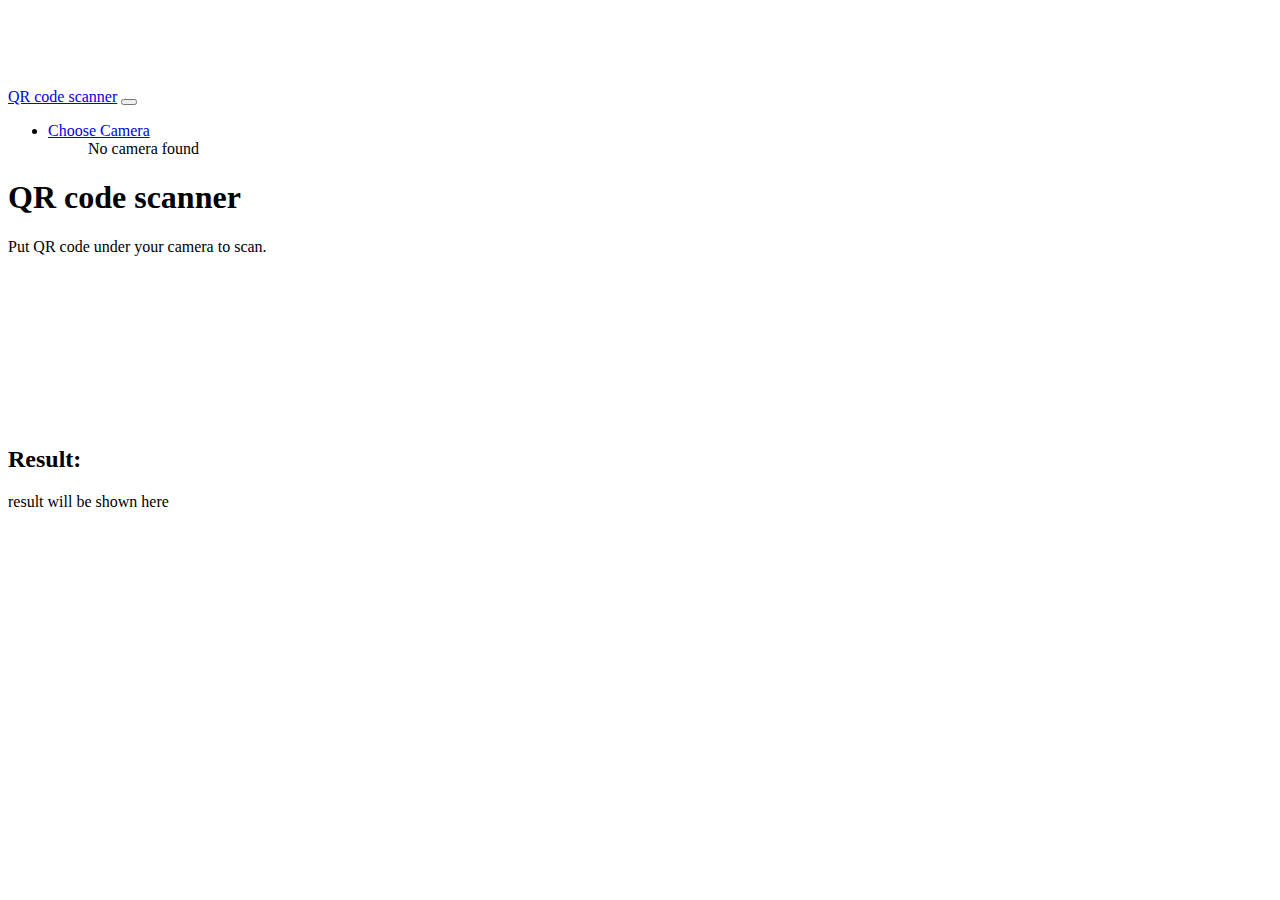
==== index.html @ 99bc3110 "Add files via upload" ====
<!doctype html>
<html lang="en">
  <head>
    <meta charset="utf-8">
    <meta name="viewport" content="width=device-width, initial-scale=1 user-scalable=no">
    <meta name="description" content="">
    <title>QR code scanner</title>

    <!-- Bootstrap core CSS -->
<link href="https://cdn.jsdelivr.net/npm/bootstrap@5.0.0-beta1/dist/css/bootstrap.min.css" rel="stylesheet" integrity="sha384-giJF6kkoqNQ00vy+HMDP7azOuL0xtbfIcaT9wjKHr8RbDVddVHyTfAAsrekwKmP1" crossorigin="anonymous">

    <style>
      .bd-placeholder-img {
        font-size: 1.125rem;
        text-anchor: middle;
        -webkit-user-select: none;
        -moz-user-select: none;
        user-select: none;
      }

      @media (min-width: 768px) {
        .bd-placeholder-img-lg {
          font-size: 3.5rem;
        }
      }

      video {
        max-width: 100%;
        max-height: 100%;
      }

    </style>

    
    <!-- Custom styles for this template -->
    <link href="starter-template.css" rel="stylesheet">
    <script type="text/javascript" src="/module/instascan.min.js"></script>
    <script type="text/javascript" src="/module/cookies_func.js"></script>
  </head>
  <body>
    
<nav class="navbar navbar-expand-md navbar-dark bg-dark fixed-top">
  <div class="container-fluid">
    <a class="navbar-brand" href="#">QR code scanner</a>
    <button class="navbar-toggler" type="button" data-bs-toggle="collapse" data-bs-target="#navbarsExampleDefault" aria-controls="navbarsExampleDefault" aria-expanded="false" aria-label="Toggle navigation">
      <span class="navbar-toggler-icon"></span>
    </button>

    <div class="collapse navbar-collapse" id="navbarsExampleDefault">
      <ul class="navbar-nav me-auto mb-2 mb-md-0">
        <!-- <li class="nav-item active">
          <a class="nav-link" aria-current="page" href="#">Home</a>
        </li>
        <li class="nav-item">
          <a class="nav-link" href="#">Link</a>
        </li>
        <li class="nav-item">
          <a class="nav-link disabled" href="#" tabindex="-1" aria-disabled="true">Disabled</a>
        </li> -->
        <li class="nav-item dropdown">
          <a class="nav-link dropdown-toggle" href="#" id="dropdown01" data-bs-toggle="dropdown" aria-expanded="false">Choose Camera</a>
          <ul class="dropdown-menu" aria-labelledby="dropdown01" id="dropdown-menu">
<!--             <li><a class="dropdown-item" href="#">Action</a></li>
            <li><a class="dropdown-item" href="#">Another action</a></li>
            <li><a class="dropdown-item" href="#">Something else here</a></li> -->
          </ul>
        </li>
      </ul>
<!--       <form class="d-flex">
        <input class="form-control me-2" type="search" placeholder="Search" aria-label="Search">
        <button class="btn btn-outline-success" type="submit">Search</button>
      </form> -->
    </div>
  </div>
</nav>

<main class="container">

  <div class="starter-template text-center py-5 px-3">
    <h1>QR code scanner</h1>
    <p class="lead">Put QR code under your camera to scan.</p>
  
    <video id="preview"></video>
      
    <h2>Result:</h2>
    <p id="result">result will be shown here</p>
  </div>
</main><!-- /.container -->
    <script type="text/javascript" src="/script/main.js"></script>

    <script src="https://cdn.jsdelivr.net/npm/bootstrap@5.0.0-beta1/dist/js/bootstrap.bundle.min.js" integrity="sha384-ygbV9kiqUc6oa4msXn9868pTtWMgiQaeYH7/t7LECLbyPA2x65Kgf80OJFdroafW" crossorigin="anonymous"></script>
    
      
  </body>
</html>
---- starter-template.css ----
body {
  padding-top: 5rem;
}
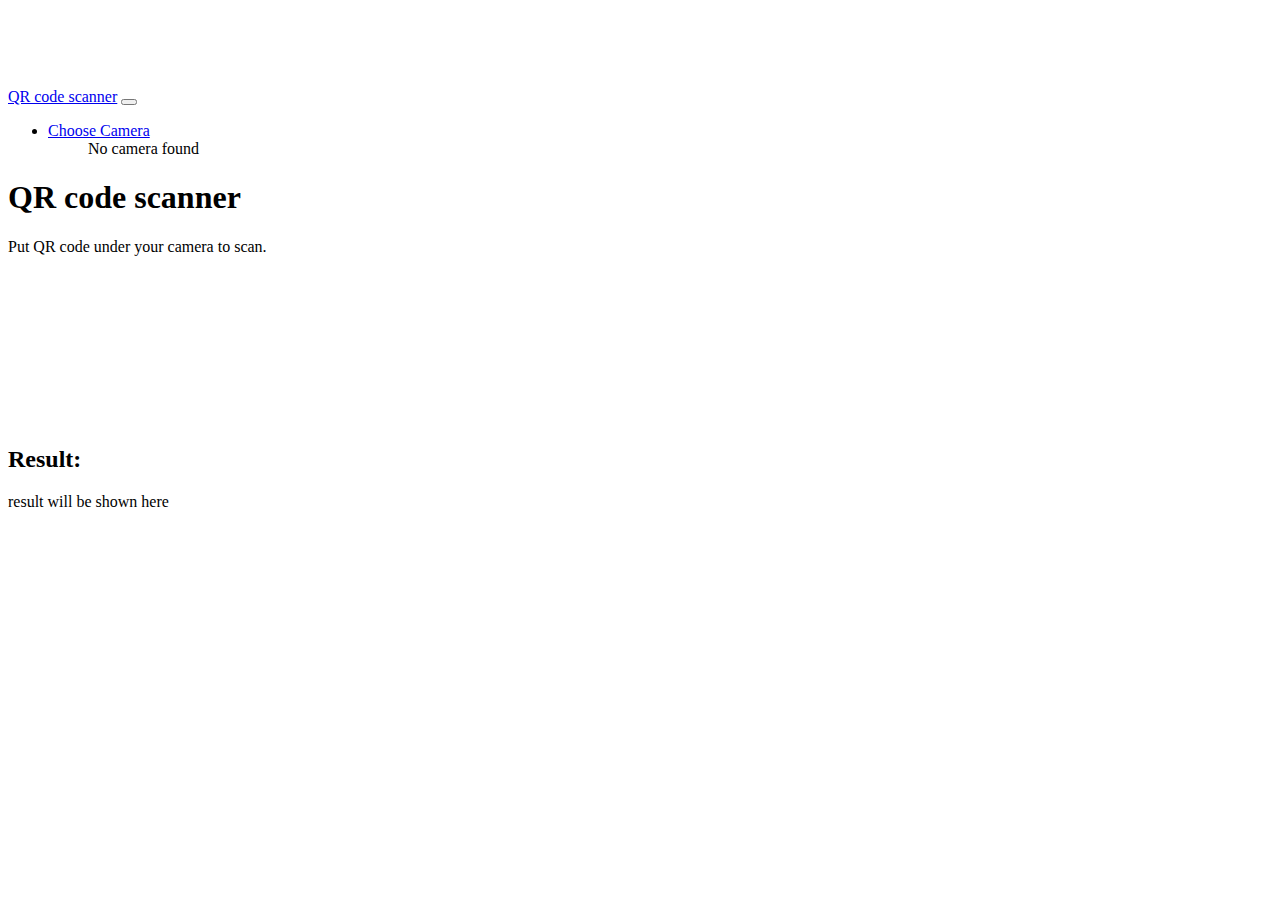
==== commit ea7410f4: "Add files via upload" ====
--- a/index.html
+++ b/index.html
@@ -7,30 +7,7 @@
     <title>QR code scanner</title>
 
     <!-- Bootstrap core CSS -->
-<link href="https://cdn.jsdelivr.net/npm/bootstrap@5.0.0-beta1/dist/css/bootstrap.min.css" rel="stylesheet" integrity="sha384-giJF6kkoqNQ00vy+HMDP7azOuL0xtbfIcaT9wjKHr8RbDVddVHyTfAAsrekwKmP1" crossorigin="anonymous">
-
-    <style>
-      .bd-placeholder-img {
-        font-size: 1.125rem;
-        text-anchor: middle;
-        -webkit-user-select: none;
-        -moz-user-select: none;
-        user-select: none;
-      }
-
-      @media (min-width: 768px) {
-        .bd-placeholder-img-lg {
-          font-size: 3.5rem;
-        }
-      }
-
-      video {
-        max-width: 100%;
-        max-height: 100%;
-      }
-
-    </style>
-
+	<link href="https://cdn.jsdelivr.net/npm/bootstrap@5.0.0-beta1/dist/css/bootstrap.min.css" rel="stylesheet" integrity="sha384-giJF6kkoqNQ00vy+HMDP7azOuL0xtbfIcaT9wjKHr8RbDVddVHyTfAAsrekwKmP1" crossorigin="anonymous">
     
     <!-- Custom styles for this template -->
     <link href="starter-template.css" rel="stylesheet">
--- a/starter-template.css
+++ b/starter-template.css
@@ -1,3 +1,22 @@
 body {
   padding-top: 5rem;
 }
+
+.bd-placeholder-img {
+  font-size: 1.125rem;
+  text-anchor: middle;
+  -webkit-user-select: none;
+  -moz-user-select: none;
+  user-select: none;
+}
+
+@media (min-width: 768px) {
+  .bd-placeholder-img-lg {
+    font-size: 3.5rem;
+  }
+}
+
+video {
+  max-width: 100%;
+  max-height: 100%;
+}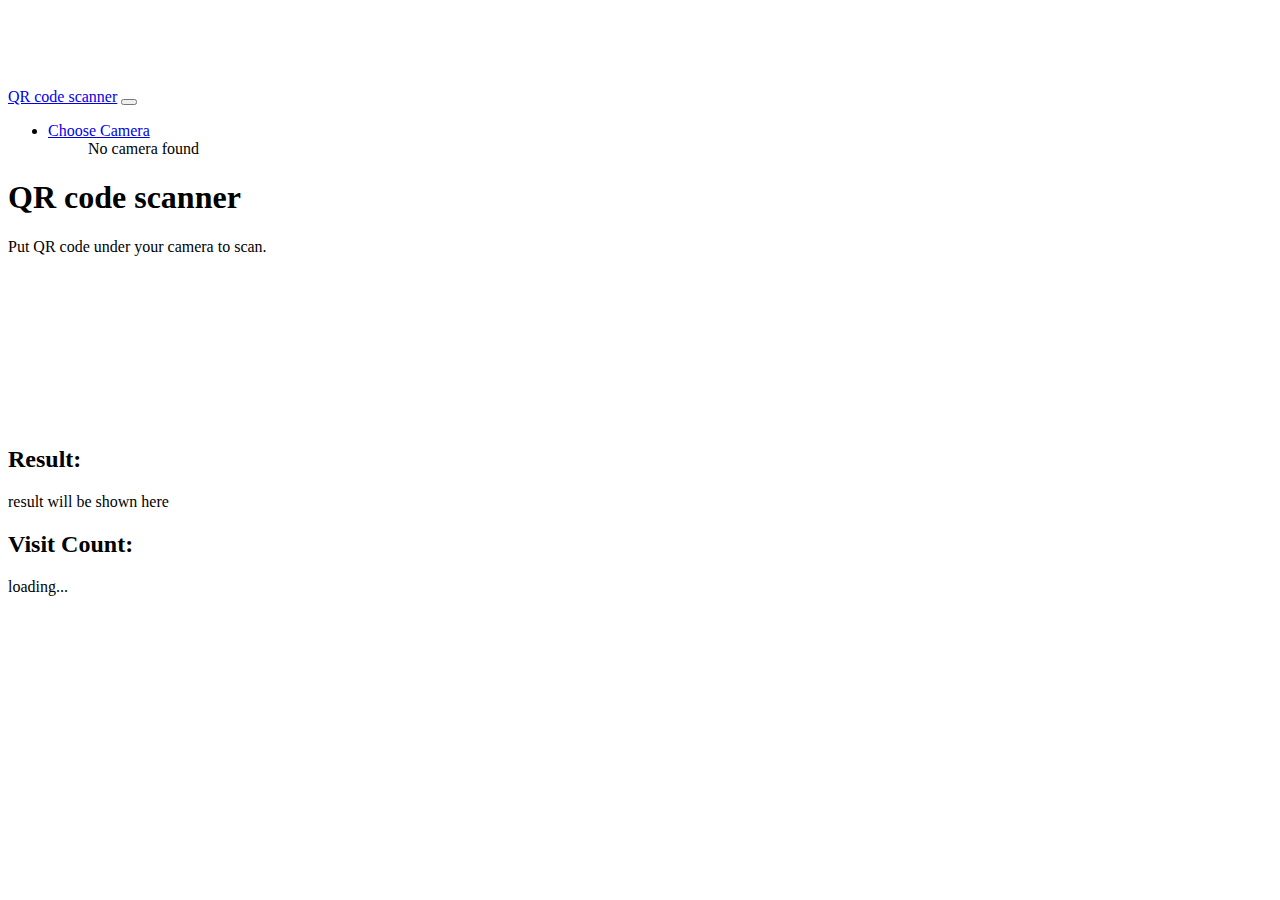
==== commit d78c5410: "Add files via upload" ====
--- a/index.html
+++ b/index.html
@@ -11,8 +11,8 @@
     
     <!-- Custom styles for this template -->
     <link href="starter-template.css" rel="stylesheet">
-    <script type="text/javascript" src="/module/instascan.min.js"></script>
-    <script type="text/javascript" src="/module/cookies_func.js"></script>
+    <script type="text/javascript" src="module/instascan.min.js"></script>
+    <script type="text/javascript" src="module/cookies_func.js"></script>
   </head>
   <body>
     
@@ -61,9 +61,12 @@
       
     <h2>Result:</h2>
     <p id="result">result will be shown here</p>
+
+    <h2>Visit Count:</h2>
+    <p id="visitCount">loading...</p>
   </div>
 </main><!-- /.container -->
-    <script type="text/javascript" src="/script/main.js"></script>
+    <script type="text/javascript" src="script/main.js"></script>
 
     <script src="https://cdn.jsdelivr.net/npm/bootstrap@5.0.0-beta1/dist/js/bootstrap.bundle.min.js" integrity="sha384-ygbV9kiqUc6oa4msXn9868pTtWMgiQaeYH7/t7LECLbyPA2x65Kgf80OJFdroafW" crossorigin="anonymous"></script>
     
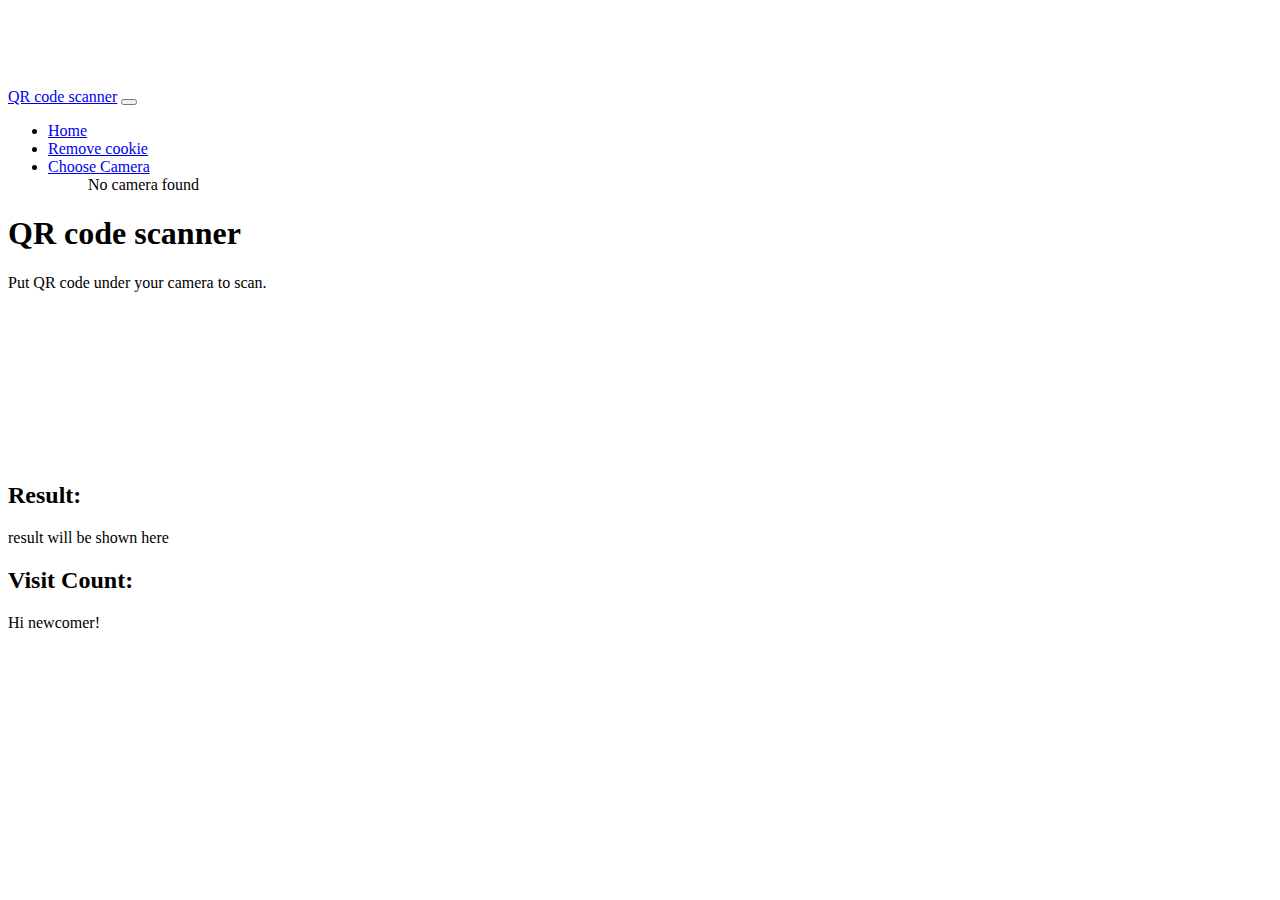
==== commit fb4362b3: "Add files via upload" ====
--- a/index.html
+++ b/index.html
@@ -25,13 +25,13 @@
 
     <div class="collapse navbar-collapse" id="navbarsExampleDefault">
       <ul class="navbar-nav me-auto mb-2 mb-md-0">
-        <!-- <li class="nav-item active">
+        <li class="nav-item active">
           <a class="nav-link" aria-current="page" href="#">Home</a>
         </li>
         <li class="nav-item">
-          <a class="nav-link" href="#">Link</a>
+          <a class="nav-link" id="remove-cookie" href="#">Remove cookie</a>
         </li>
-        <li class="nav-item">
+        <!-- <li class="nav-item">
           <a class="nav-link disabled" href="#" tabindex="-1" aria-disabled="true">Disabled</a>
         </li> -->
         <li class="nav-item dropdown">
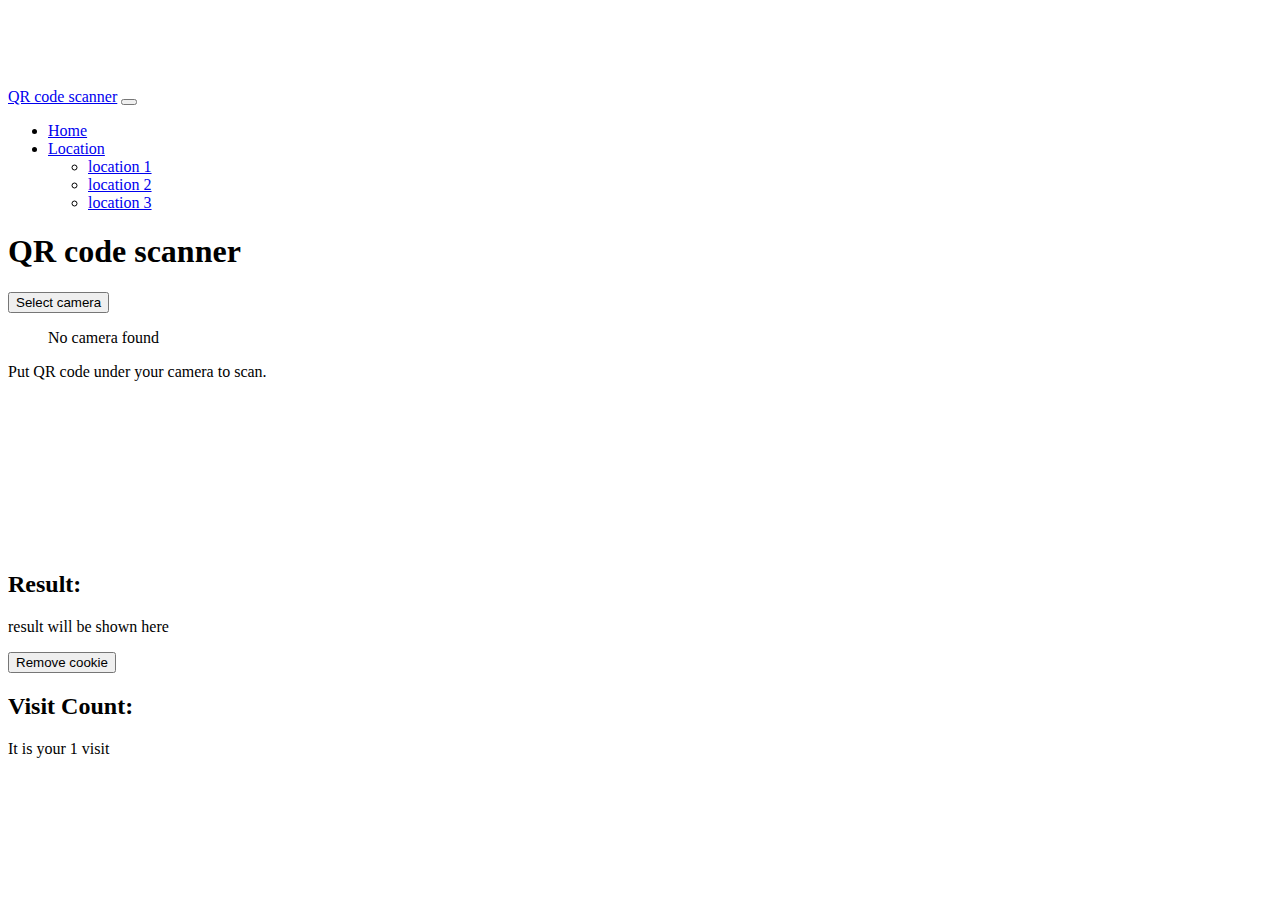
==== commit 14bd0a1f: "Add files via upload" ====
--- a/index.html
+++ b/index.html
@@ -26,20 +26,17 @@
     <div class="collapse navbar-collapse" id="navbarsExampleDefault">
       <ul class="navbar-nav me-auto mb-2 mb-md-0">
         <li class="nav-item active">
-          <a class="nav-link" aria-current="page" href="#">Home</a>
-        </li>
-        <li class="nav-item">
-          <a class="nav-link" id="remove-cookie" href="#">Remove cookie</a>
+          <a class="nav-link" aria-current="page" href="https://lcyxt.github.io/">Home</a>
         </li>
         <!-- <li class="nav-item">
           <a class="nav-link disabled" href="#" tabindex="-1" aria-disabled="true">Disabled</a>
         </li> -->
         <li class="nav-item dropdown">
-          <a class="nav-link dropdown-toggle" href="#" id="dropdown01" data-bs-toggle="dropdown" aria-expanded="false">Choose Camera</a>
-          <ul class="dropdown-menu" aria-labelledby="dropdown01" id="dropdown-menu">
-<!--             <li><a class="dropdown-item" href="#">Action</a></li>
-            <li><a class="dropdown-item" href="#">Another action</a></li>
-            <li><a class="dropdown-item" href="#">Something else here</a></li> -->
+          <a class="nav-link dropdown-toggle" href="#" id="dropdown" data-bs-toggle="dropdown" aria-expanded="false">Location</a>
+          <ul class="dropdown-menu" aria-labelledby="dropdown">
+            <li><a class="dropdown-item" href="location1">location 1</a></li>
+            <li><a class="dropdown-item" href="location2">location 2</a></li>
+            <li><a class="dropdown-item" href="location3">location 3</a></li>
           </ul>
         </li>
       </ul>
@@ -55,13 +52,17 @@
 
   <div class="starter-template text-center py-5 px-3">
     <h1>QR code scanner</h1>
+    <div class="dropdown">
+      <button class="btn btn-primary dropdown-toggle" type="button" id="dropdown01" data-bs-toggle="dropdown" aria-expanded="false">Select camera</button>
+      <ul class="dropdown-menu" aria-labelledby="dropdown01" id="dropdown-menu"></ul>
+    </div>
     <p class="lead">Put QR code under your camera to scan.</p>
   
     <video id="preview"></video>
       
     <h2>Result:</h2>
     <p id="result">result will be shown here</p>
-
+    <button type="button" class="btn btn-secondary" id="remove-cookie">Remove cookie</button>
     <h2>Visit Count:</h2>
     <p id="visitCount">loading...</p>
   </div>
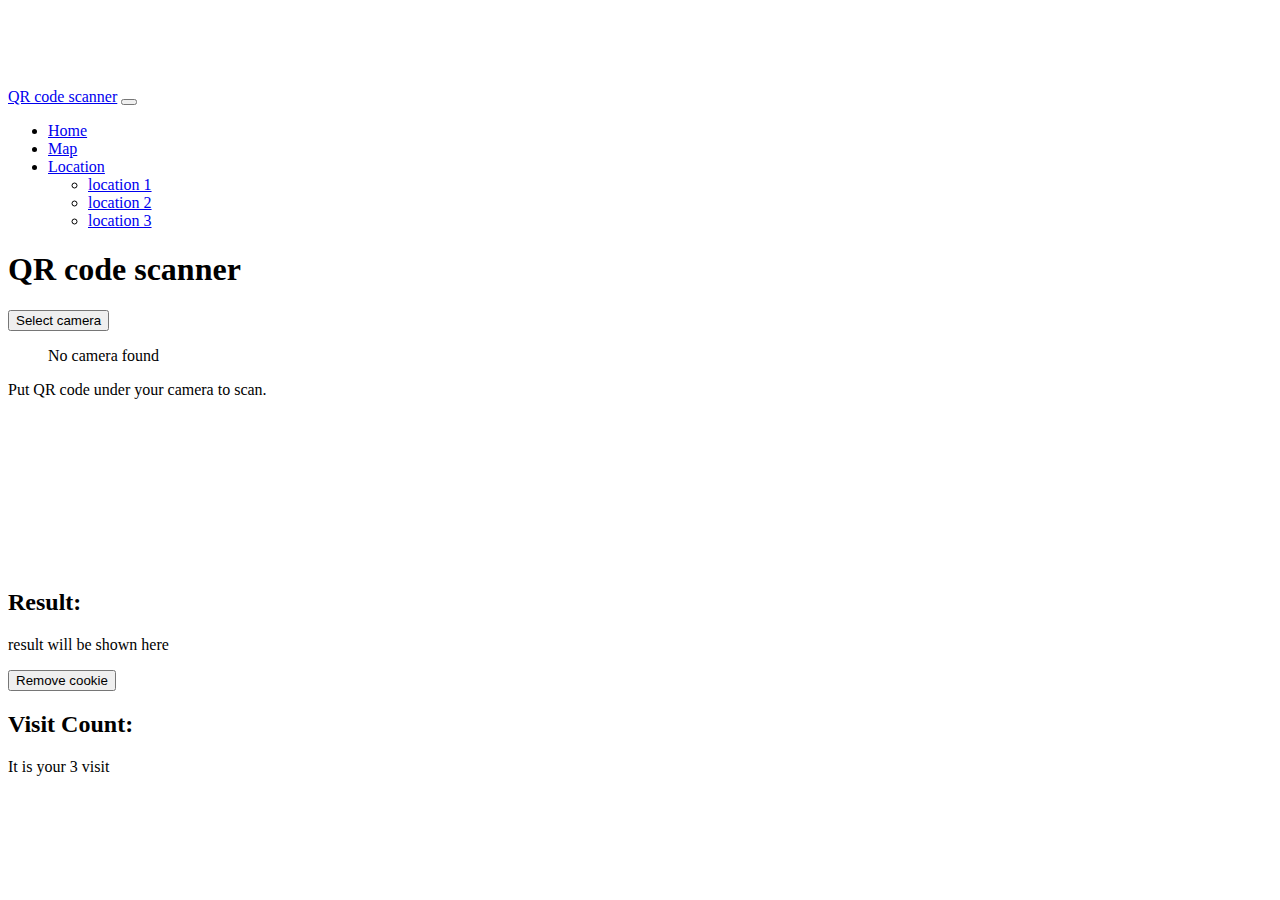
==== commit 0af21cfd: "Add files via upload" ====
--- a/index.html
+++ b/index.html
@@ -18,7 +18,7 @@
     
 <nav class="navbar navbar-expand-md navbar-dark bg-dark fixed-top">
   <div class="container-fluid">
-    <a class="navbar-brand" href="#">QR code scanner</a>
+    <a class="navbar-brand" href="https://lcyxt.github.io/">QR code scanner</a>
     <button class="navbar-toggler" type="button" data-bs-toggle="collapse" data-bs-target="#navbarsExampleDefault" aria-controls="navbarsExampleDefault" aria-expanded="false" aria-label="Toggle navigation">
       <span class="navbar-toggler-icon"></span>
     </button>
@@ -27,6 +27,9 @@
       <ul class="navbar-nav me-auto mb-2 mb-md-0">
         <li class="nav-item active">
           <a class="nav-link" aria-current="page" href="https://lcyxt.github.io/">Home</a>
+        </li>
+        <li class="nav-item active">
+          <a class="nav-link" aria-current="page" href="map">Map</a>
         </li>
         <!-- <li class="nav-item">
           <a class="nav-link disabled" href="#" tabindex="-1" aria-disabled="true">Disabled</a>
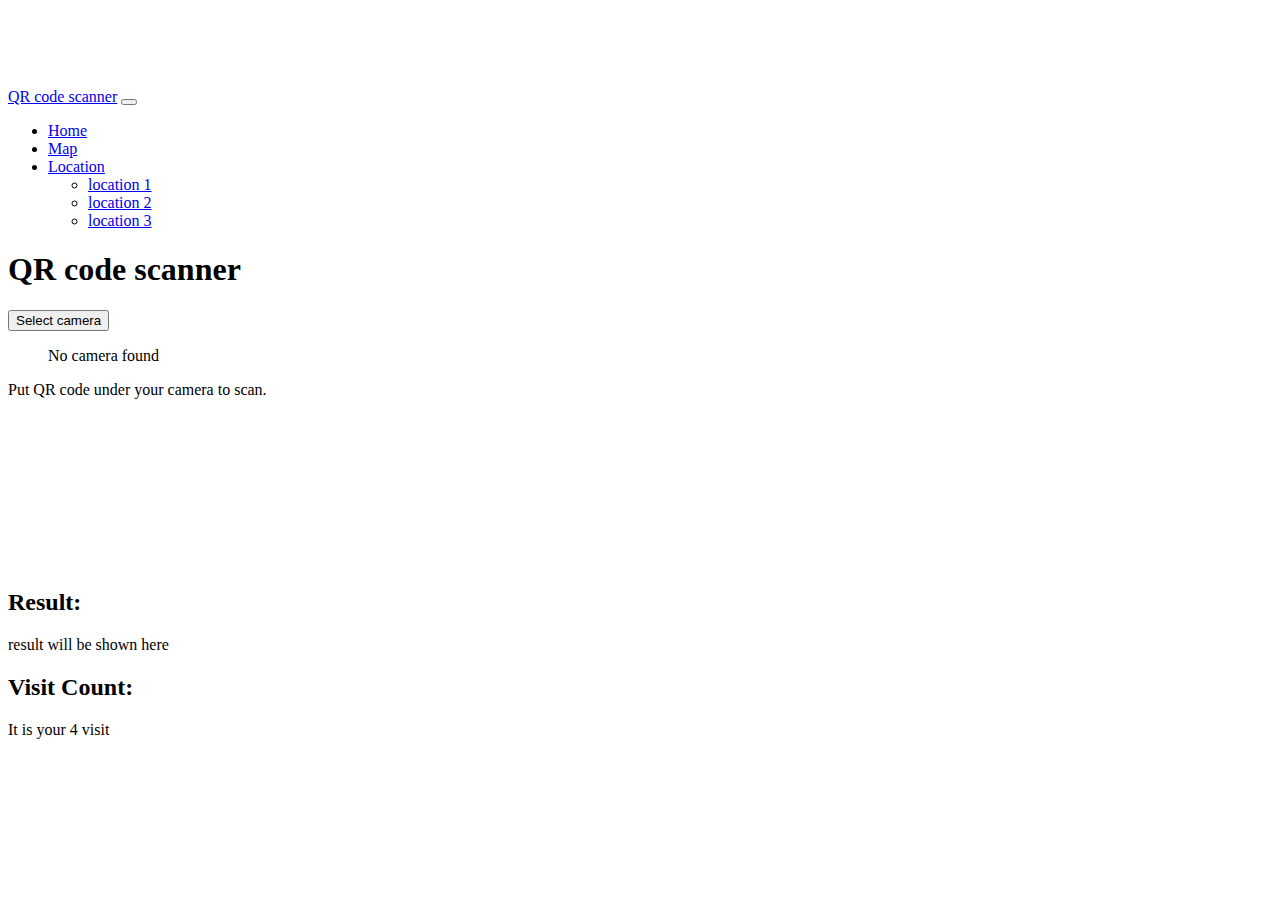
==== commit 414f1996: "Add files via upload" ====
--- a/index.html
+++ b/index.html
@@ -65,7 +65,7 @@
       
     <h2>Result:</h2>
     <p id="result">result will be shown here</p>
-    <button type="button" class="btn btn-secondary" id="remove-cookie">Remove cookie</button>
+
     <h2>Visit Count:</h2>
     <p id="visitCount">loading...</p>
   </div>
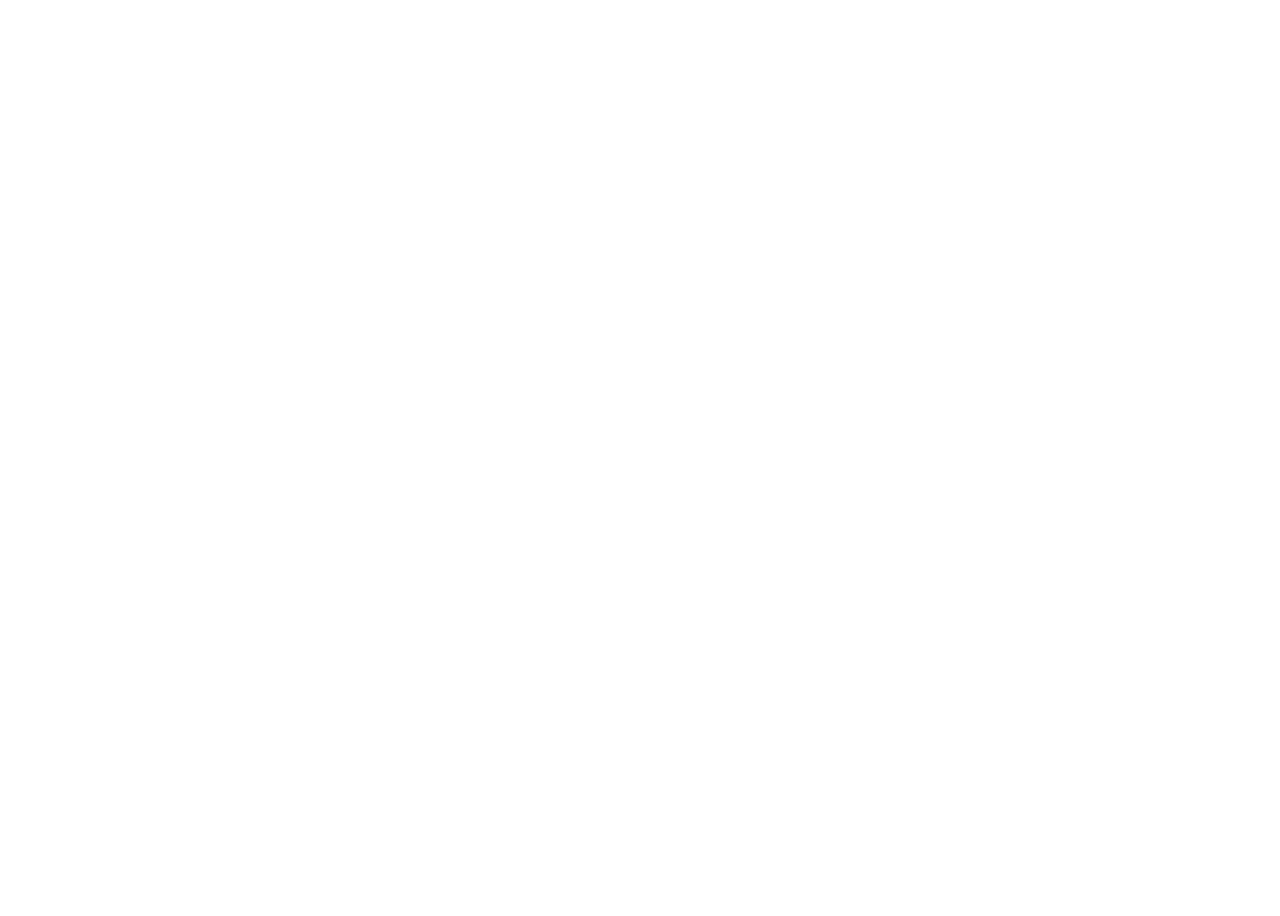
==== commit c7f8b29f: "Remove all trash" ====
--- a/index.html
+++ b/index.html
@@ -1,79 +1,23 @@
-<!doctype html>
-<html lang="en">
-  <head>
-    <meta charset="utf-8">
-    <meta name="viewport" content="width=device-width, initial-scale=1 user-scalable=no">
-    <meta name="description" content="">
-    <title>QR code scanner</title>
+<!DOCTYPE html>
+<html>
+<head><meta name="viewport" content="width=device-width, initial-scale=1"></head>
+<style>
+    .demo {
+        height: 100vh;
+    }
+    .demo model-viewer {
+        width: 100%;
+        height: 100%;
+        background-color: #eee;
+    }
+</style>
+<body>
+    <div id="demo-container" class="demo">
+        <!-- Use it like any other HTML element -->
+        <model-viewer alt="Neil Armstrong's Spacesuit from the Smithsonian Digitization Programs Office and National Air and Space Museum" src="shared-assets/models/NeilArmstrong.glb" ar ar-modes="webxr scene-viewer quick-look" environment-image="shared-assets/environments/moon_1k.hdr" poster="shared-assets/models/NeilArmstrong.webp" seamless-poster shadow-intensity="1" camera-controls></model-viewer>
+    </div>
+    <!-- Import the component -->
+    <script type="module" src="https://unpkg.com/@google/model-viewer/dist/model-viewer.min.js"></script>
 
-    <!-- Bootstrap core CSS -->
-	<link href="https://cdn.jsdelivr.net/npm/bootstrap@5.0.0-beta1/dist/css/bootstrap.min.css" rel="stylesheet" integrity="sha384-giJF6kkoqNQ00vy+HMDP7azOuL0xtbfIcaT9wjKHr8RbDVddVHyTfAAsrekwKmP1" crossorigin="anonymous">
-    
-    <!-- Custom styles for this template -->
-    <link href="starter-template.css" rel="stylesheet">
-    <script type="text/javascript" src="module/instascan.min.js"></script>
-    <script type="text/javascript" src="module/cookies_func.js"></script>
-  </head>
-  <body>
-    
-<nav class="navbar navbar-expand-md navbar-dark bg-dark fixed-top">
-  <div class="container-fluid">
-    <a class="navbar-brand" href="https://lcyxt.github.io/">QR code scanner</a>
-    <button class="navbar-toggler" type="button" data-bs-toggle="collapse" data-bs-target="#navbarsExampleDefault" aria-controls="navbarsExampleDefault" aria-expanded="false" aria-label="Toggle navigation">
-      <span class="navbar-toggler-icon"></span>
-    </button>
-
-    <div class="collapse navbar-collapse" id="navbarsExampleDefault">
-      <ul class="navbar-nav me-auto mb-2 mb-md-0">
-        <li class="nav-item active">
-          <a class="nav-link" aria-current="page" href="https://lcyxt.github.io/">Home</a>
-        </li>
-        <li class="nav-item active">
-          <a class="nav-link" aria-current="page" href="map">Map</a>
-        </li>
-        <!-- <li class="nav-item">
-          <a class="nav-link disabled" href="#" tabindex="-1" aria-disabled="true">Disabled</a>
-        </li> -->
-        <li class="nav-item dropdown">
-          <a class="nav-link dropdown-toggle" href="#" id="dropdown" data-bs-toggle="dropdown" aria-expanded="false">Location</a>
-          <ul class="dropdown-menu" aria-labelledby="dropdown">
-            <li><a class="dropdown-item" href="location1">location 1</a></li>
-            <li><a class="dropdown-item" href="location2">location 2</a></li>
-            <li><a class="dropdown-item" href="location3">location 3</a></li>
-          </ul>
-        </li>
-      </ul>
-<!--       <form class="d-flex">
-        <input class="form-control me-2" type="search" placeholder="Search" aria-label="Search">
-        <button class="btn btn-outline-success" type="submit">Search</button>
-      </form> -->
-    </div>
-  </div>
-</nav>
-
-<main class="container">
-
-  <div class="starter-template text-center py-5 px-3">
-    <h1>QR code scanner</h1>
-    <div class="dropdown">
-      <button class="btn btn-primary dropdown-toggle" type="button" id="dropdown01" data-bs-toggle="dropdown" aria-expanded="false">Select camera</button>
-      <ul class="dropdown-menu" aria-labelledby="dropdown01" id="dropdown-menu"></ul>
-    </div>
-    <p class="lead">Put QR code under your camera to scan.</p>
-  
-    <video id="preview"></video>
-      
-    <h2>Result:</h2>
-    <p id="result">result will be shown here</p>
-
-    <h2>Visit Count:</h2>
-    <p id="visitCount">loading...</p>
-  </div>
-</main><!-- /.container -->
-    <script type="text/javascript" src="script/main.js"></script>
-
-    <script src="https://cdn.jsdelivr.net/npm/bootstrap@5.0.0-beta1/dist/js/bootstrap.bundle.min.js" integrity="sha384-ygbV9kiqUc6oa4msXn9868pTtWMgiQaeYH7/t7LECLbyPA2x65Kgf80OJFdroafW" crossorigin="anonymous"></script>
-    
-      
-  </body>
-</html>+</body>
+</html>
